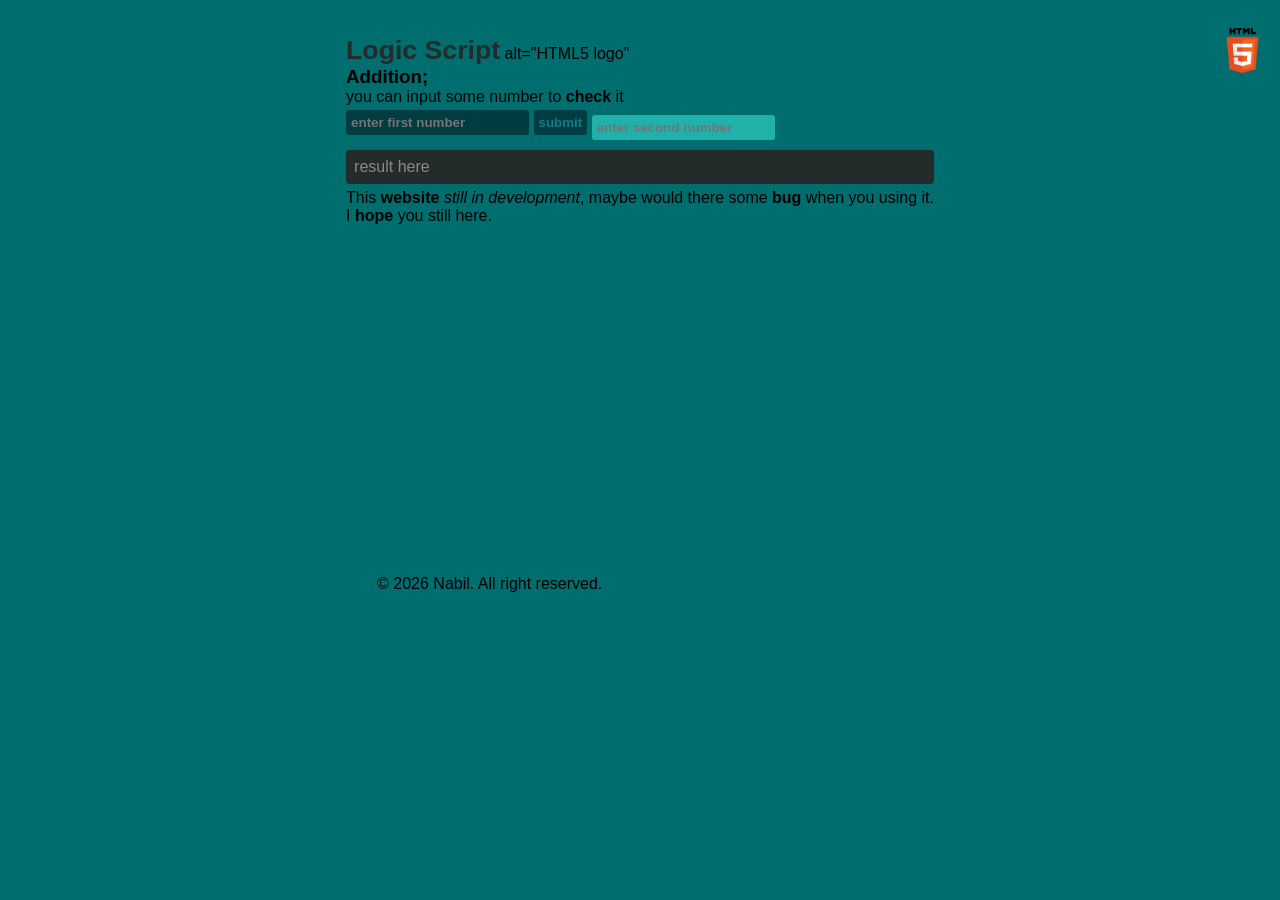
==== main.html @ 9edb4150 "Initial commit" ====
<!DOCTYPE html>
<html lang="id">
  <head>
    <meta charset="UTF-8">
    <meta name="viewport" content="width=device-width, initial-scale=1.0">
    <title>NL-Project</title>
    <link rel="stylesheet" href="styleProject.css">
    <script src="script.js" defer></script>
  </head>
  <body>
    <div class="div1">
      <button class="tombol2"><h1>Logic Script<img src="html5.png" width="45" onclick="gambar()" class="image" alt="HTML5 logo"></h1></button>
      alt="HTML5 logo"
      <h3>Addition;</h3>
      <p class="parr">you can input some number to <b>check</b> it</p>
      <input type="number" id="input1" placeholder="enter first number">
      <button onclick="cetak()" class="tombol">submit</button>
      <input type="number" id="input2" placeholder="enter second number">
      
      <br>
      <div id="isi">result here</div>
      <p class="parg">This <b>website</b> <i>still in development</i>, maybe would there some <b>bug</b> when you using it.</p>
      <p class="parg">I <b>hope</b> you still here.</p>
      <a class="copyright5" href="https://www.instagram.com/muhammad.nabil.rifqi?igsh=MTQxYmI3ZHAwdHcyeg==">© 2026 Nabil. All right reserved.</a>
    </div>
    
  </body>
</html>
---- styleProject.css ----
* {
  padding: 0;
  margin: 0;
  box-sizing: border-box;
}
body {
  display: flex;
  background-color: #006D6F;
  justify-content: center;
  align-items: center;
  align-content: center;
  padding: 35px;
  font-family: Arial,Sans-Serif;
  
}
h1 {
  color: #232B2B;
  transition: 0.5s;
}
h1:hover {
  border: 0 solid #5F9EA0;
  background-color: #232B2B;
  color: #006D6F;
  padding: 5px;
  border-radius: 5px;
  
}
.tombol {
  border: none;
  background-color: #02252aaa;
  color: #15b0b993;
  border-radius: 3px;
  padding: 5px;
  font-weight: 700;
  transition: 0.5s;
}
.tombol:hover {
  background-color: #20B2AA;
  color: #02252aaa;
}
#input1 {
  border: none;
  outline: none;
  background-color: #02252aaa;
  color: #20B2AA;
  border-radius: 3px;
  padding: 5px;
  font-weight: 700;
}
#input2 {
  position: relative;
  border: none;
  outline: none;
  background-color:#20B2AA ;
  color: #02252aaa;
  border-radius: 3px;
  padding: 5px;
  top: 5px;
  font-weight: 700;
}
.parr {
  padding-bottom: 4px;
}
.parg {
  position: relative;
  top: 20px;
}
.copyright, .copyright5 {
  position: relative;
  align-content: center;
  align-items: center;
  justify-content: center;
  top: 370px;
  left: 35px;
  text-decoration: none;
  color: inherit;
}
.copyright5 {
  left: 31px;
}
#isi {
  position: relative;
  top: 15px;
  border: 0 solid #1c323573;
  background-color: #232B2B;
  color:  #898989;
  border-radius: 4px;
  padding: 8px;
}
.hasil {
  transition: 0.5s;
  font-weight: 500;
  font-size: 15px;
}
.hasil:hover {
  position: relative;
  padding: 10px;
}
.image {
    vertical-align: middle;
    position: absolute;
    right: 15px;
    top: 28px;
}
.tombol2 {
  text-decoration: none;
  border: none;
  background-color: inherit;
}
.passbar {
  border: 0 solid #15b5b993;
  background-color: #02252aaa;
  padding: 10px;
  padding-bottom: 15px;
  border-radius: 6px;
}
.bio1 {
  position: relative;
  outline: none;
  padding: 8px;
  align-content: center;
  background-color: #15b5b993 ;
  box-sizing: border-box;
  border-radius: 4px;
  border: none;
  font-weight: 700;
  color: #02252aaa ;
}
.bio2 {
  color: #15b5b993;
  font-weight: 700;
  position: relative;
  outline: none;
  padding: 8px;
  align-content: center;
  background-color:  #232B2B;
  box-sizing: border-box;
  border-radius: 4px;
  border: none;
  top: 8px;
}
h4 {
  position: relative;
  border: 0 solid #15b5b993;
  background-color: #20B2AA;
  padding: 5px;
  border-radius: 4px;
  top: 4px;
  transition: 0.5s;
}
.info {
  position: relative;
  top: 7px;
  padding-bottom: 4px;
  padding-top: 15px;
  color: #898989;
  font-weight: 700;
  font-size: 12px;
}
.status {
  color: #283c3cdd;
}
h4:hover {
  background-color: #02252aaa;
  color: #15b5b993;
}
.bio1::placeholder {
  color: #02252aaa;
}
.alert {
  position: relative;
  top: 7px;
}
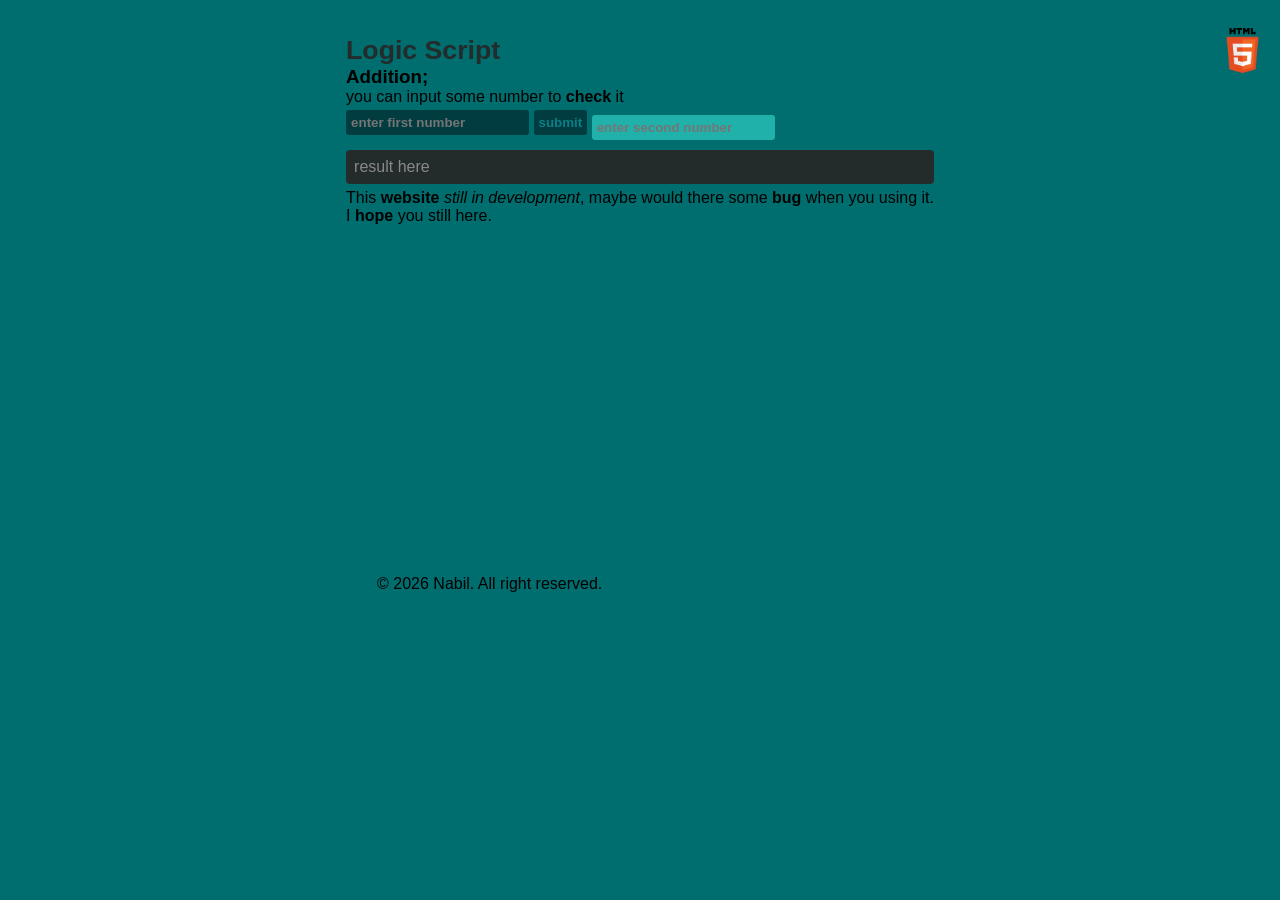
==== commit 4d1d09a2: "add page" ====
--- a/main.html
+++ b/main.html
@@ -10,7 +10,6 @@
   <body>
     <div class="div1">
       <button class="tombol2"><h1>Logic Script<img src="html5.png" width="45" onclick="gambar()" class="image" alt="HTML5 logo"></h1></button>
-      alt="HTML5 logo"
       <h3>Addition;</h3>
       <p class="parr">you can input some number to <b>check</b> it</p>
       <input type="number" id="input1" placeholder="enter first number">
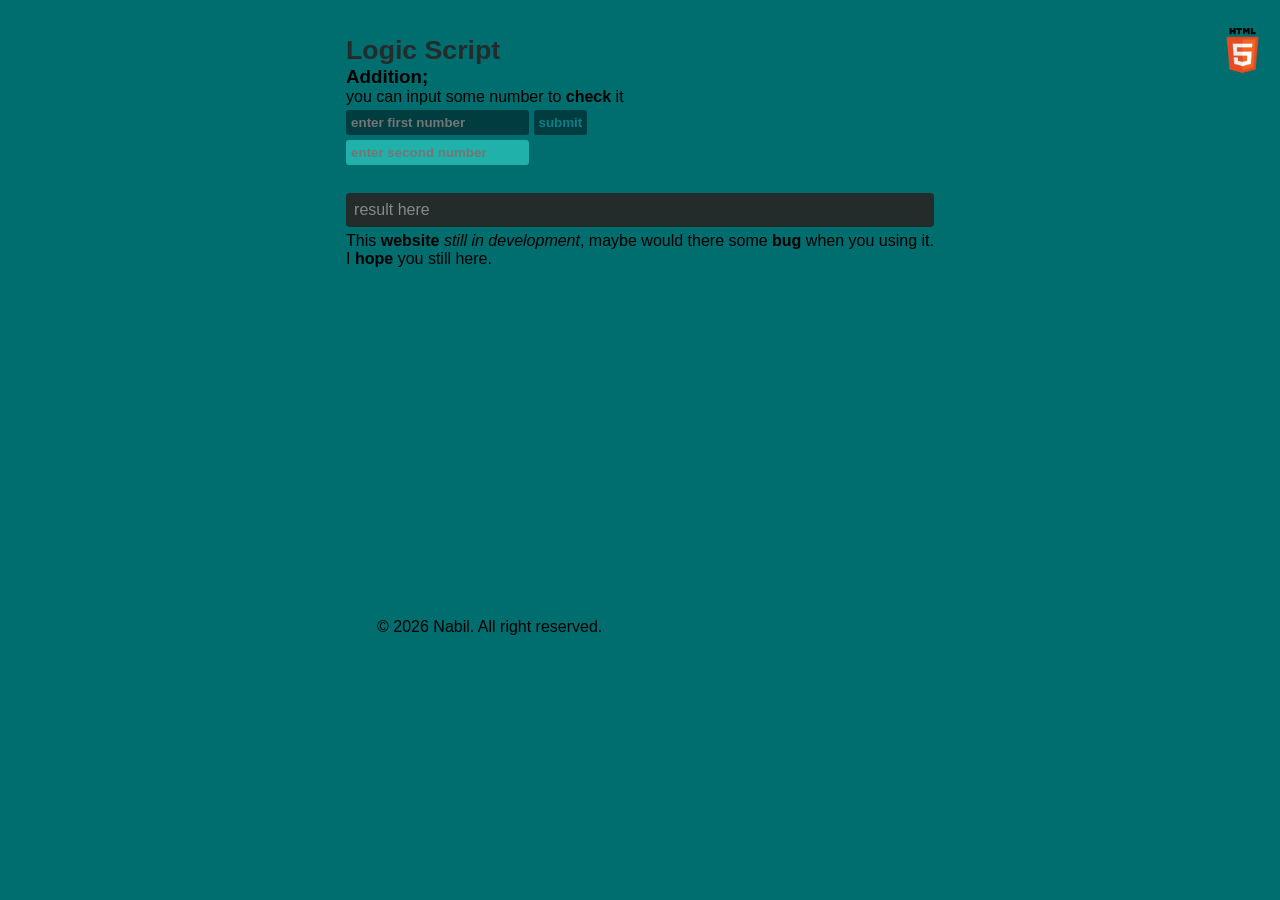
==== commit 17e794d5: "refactor layout for input fields and buttons in main and login pages" ====
--- a/main.html
+++ b/main.html
@@ -12,10 +12,15 @@
       <button class="tombol2"><h1>Logic Script<img src="html5.png" width="45" onclick="gambar()" class="image" alt="HTML5 logo"></h1></button>
       <h3>Addition;</h3>
       <p class="parr">you can input some number to <b>check</b> it</p>
-      <input type="number" id="input1" placeholder="enter first number">
-      <button onclick="cetak()" class="tombol">submit</button>
-      <input type="number" id="input2" placeholder="enter second number">
-      
+      <!--vertical layout -->
+      <div>
+        <!-- horizontal layout -->
+        <div>
+          <input type="number" id="input1" placeholder="enter first number">
+          <button onclick="cetak()" class="tombol">submit</button>
+        </div>
+        <input type="number" id="input2" placeholder="enter second number">
+      </div>
       <br>
       <div id="isi">result here</div>
       <p class="parg">This <b>website</b> <i>still in development</i>, maybe would there some <b>bug</b> when you using it.</p>
